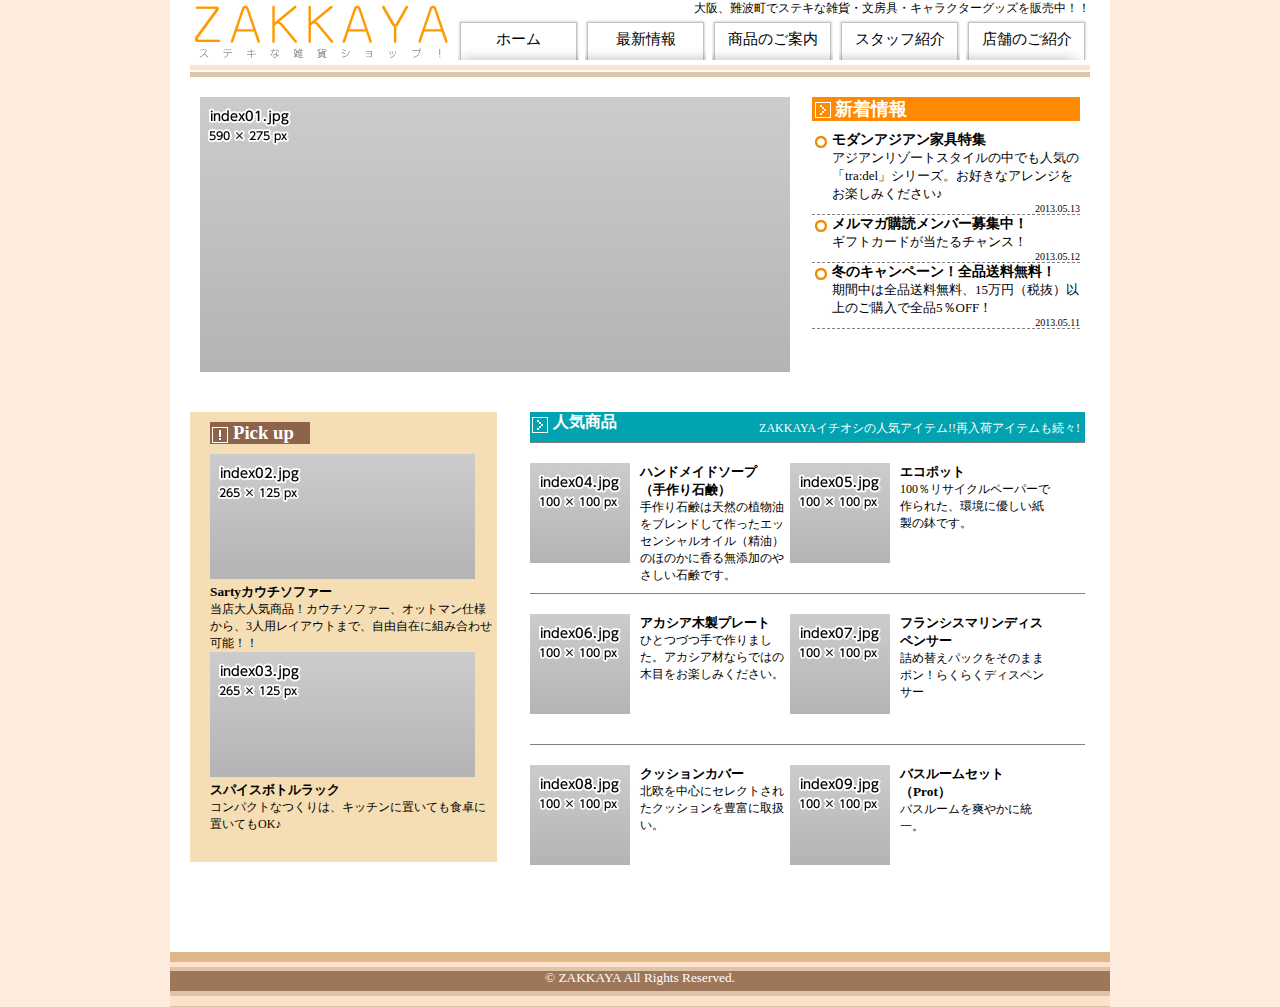
==== index.html @ 3371622a "10/24 commit" ====
<!DOCTYPE html>
<html lang="ja">
<head>
	<meta charset="UTF-8">
	<link rel="stylesheet" type="text/css" href="style.css">
	<meta name="description" content="">
	<meta name="keywords" content="">
	<title>zakkaya</title>
</head>

<body>
<div class="main">
<header>
	<div class="logo">
	<h1>
	<img src="img/logo.png" alt="ザッカヤ">
	</h1>
	</div>
	<nav>
	<div class="h-text">
	<p>
	大阪、難波町でステキな雑貨・文房具・キャラクターグッズを販売中！！
	</p>
	</div>
		<ul>
			<li>ホーム</li>
			<li>最新情報</li>
			<li>商品のご案内</li>
			<li>スタッフ紹介</li>
			<li>店舗のご紹介</li>
		</ul>
	</nav>
	<div class="header-line">
	</div>
</header>

<div class="main-back">
	<div class="image">
	<img src="img/index01.jpg">
	</div>

		<aside>
			<div class="aside-title">
			<h2>新着情報</h2>
			</div>

            <div class="news">
			<h4>モダンアジアン家具特集</h4>
			<p class="aside-text">アジアンリゾートスタイルの中でも人気の「tra:del」シリーズ。お好きなアレンジをお楽しみください♪</p>
			<p class="date">2013.05.13</p>
			</div>

            <div class="news">
			<h4>メルマガ購読メンバー募集中！</h4>
			<p class="aside-text">ギフトカードが当たるチャンス！</p>
			<p class="date">2013.05.12</p>
			</div>

            <div class="news">
			<h4>冬のキャンペーン！全品送料無料！</h4>
			<p class="aside-text">期間中は全品送料無料、15万円（税抜）以上のご購入で全品5％OFF！</p>
			<p class="date">2013.05.11</p>
			</div>

		</aside>
</div><!--メインバックここまで-->

<div class="pickup">
    <div class="pickup-title">
	<h3>Pick up</h3>
	</div>

	<div class="pickup-image">
	<img src="img/index02.jpg" alt="sartyカウチソファー">
	

	<h5>Sartyカウチソファー</h5>
	<p>当店大人気商品！カウチソファー、オットマン仕様から、3人用レイアウトまで、自由自在に組み合わせ可能！！</p>
    </div>
	<div class="pickup-image">
	<img src="img/index03.jpg" alt="スパイスボトルラック">
	

	<h5>スパイスボトルラック</h5>
	<p>コンパクトなつくりは、キッチンに置いても食卓に置いてもOK♪</p>
	</div>
</div>

<div class="ninki">
	<div class="ninki-title">
	<h2 class="ninki-title-maintext">人気商品</h2>
	<div class="ninki-title-subtext">
	<p>ZAKKAYAイチオシの人気アイテム!!再入荷アイテムも続々!</p>
	</div>
	</div>


	<div class="ninki-box">

	    <div class="ninki-image">
		<img src="img/index04.jpg" height="100" width="100" alt="ハンドメイドソープ">
		</div>

		<div class="ninki-text">
		<h5>ハンドメイドソープ</h5>
		<h5>（手作り石鹸）</h5>
		<p>手作り石鹸は天然の植物油をブレンドして作ったエッセンシャルオイル（精油）のほのかに香る無添加のやさしい石鹸です。</p>
		</div>

		<div class="ninki-image">
		<img src="img/index05.jpg" height="100" width="100" alt="エコポット">
		</div>

		<div class="ninki-text">
		<h5>エコポット</h5>
		<p>100％リサイクルペーパーで作られた、環境に優しい紙製の鉢です。</p>
		</div>

	</div>

	<div class="ninki-box">
	    <div class="ninki-image">
	    <img src="img/index06.jpg" height="100" width="100" alt="アカシア木製プレート">
	    </div>
	    <div class="ninki-text">
		<h5>アカシア木製プレート</h5>
		<p>ひとつづつ手で作りました。アカシア材ならではの木目をお楽しみください。</p>
		</div>
	    <div class="ninki-image">
	    <img src="img/index07.jpg" height="100" width="100" alt="フランシスマリンディスペンサー">
	    </div>
	    <div class="ninki-text">
		<h5>フランシスマリンディスペンサー</h5>
		<p>詰め替えパックをそのままポン！らくらくディスペンサー</p>
		</div>
	</div>

	<div class="ninki-box">
	     <div class="ninki-image">
		 <img src="img/index08.jpg" height="100" width="100" alt="クッションカバー">
		 </div>
		 <div class="ninki-text">
		<h5>クッションカバー</h5>
		<p>北欧を中心にセレクトされたクッションを豊富に取扱い。</p>
		</div>

		 <div class="ninki-image">
	     <img src="img/index09.jpg" height="100" width="100" alt="バスルームセット">
	     </div>
	     <div class="ninki-text">
		<h5>バスルームセット</h5>
		<h5>（Prot）</h5>
		<p>バスルームを爽やかに統一。</p>
		</div>
	</div>

</div><!--人気商品ここまで-->

<footer>

	<div class="footer">
	</div>
	<div class="footer-line">
	<small>&copy ZAKKAYA All Rights Reserved. </small>
	</div>

	

</footer>

</div><!--メインここまで-->

</body>
</html>
---- style.css ----
*{margin: 0px;
  padding: 0px;}

body {background-color: #feedde;}

.main{background-color: #ffffff;
     width: 940px;
     height:1000px;
     margin:0px auto;}

.logo{width: 265px;
	  height: 60px;
	  float: left;
    margin-left: 20px;
}

nav{width:655px;
    height: 65px;
    float: right;
    }

.h-text{width: 655px;
  text-align: right;
  float: right;
  margin-right: 20px;
        ;}



nav ul li {display: inline-block;
           font-size: 15px;
           float: left;
           width: 121px;
           height: 40px;
           margin: 3px;
           text-align: center;
           padding-top: 10px;
           ;}

nav ul li:hover{cursor: pointer;
                 background-color: #ff7f50;}

nav ul li:first-child{background-image: url(bg_img/menu1.png);
                      background-repeat: no-repeat;
                      background-color: ;}

nav ul li {background-image: url(bg_img/menu2.png);
           background-repeat: no-repeat;}

nav ul li:last-child{background-image: url(bg_img/menu3.png);
           background-repeat: no-repeat;}

.header-line{width: 900px;
             height: 12px;
             background-image: url(bg_img/header.png);
             clear: both;
             margin: 0px auto 20px;}

.main-back{width:920px;
           height: 275px;
           background-image: url(bg_img/main-back);
           background-repeat: no-repeat;
           float: left;
           margin-left: 10px;
           margin-bottom: 40px;
           }



.image{float: left;
       width:590px;
       height: 275px;
       margin-bottom: 40px;
       padding-left: 20px; }

aside{float: left;
      width: 268px;
      height: 275px;
      margin-left: 22px;
      margin-bottom: 40px;}

.aside-title{background-color: #ff8900;
             background-image: url(bg_img/icon1.png);
             background-repeat: no-repeat;
             font-size: 12px;
             color: #ffffff;
             text-indent: 23px;
             background-position: 3px 5px;
             margin-bottom: 10px;}

h4{font-size:14px;
   background-image: url(bg_img/icon3.png);
   background-repeat: no-repeat;
   background-position: 3px 5px;
   text-indent: 20px;}

.aside-text{font-size: 13px;
            padding-left: 20px;}

.date{font-size: 10px;
      text-align: right;}

.news{border-bottom: 1px dashed #808080;}


.pickup{background-color: #f5deb3;
        width: 307px;
        height:450px;
        float: left;
        margin-left:20px; 
        }
.pickup-image {margin-left: 20px;}

.pickup-title{background-color: #8d6449;
             background-image: url(bg_img/icon2.png);
             background-repeat: no-repeat;
             font-size: 16px;
             color: #ffffff;
             text-indent: 23px;
             background-position: 2px 5px;
             width: 100px;
             margin-top: 10px;
             margin-left: 20px;
             margin-bottom: 10px;}

.ninki{width: 555px;
       height:540px;
       float: left;
       margin-left:33px; 
       }

.ninki-title{background-color: #00a3af;
             background-image: url(bg_img/icon1.png);
             background-repeat: no-repeat;
           background-position: 2px 5px;
             height: 30px;}
             
             

.ninki-title-maintext{color: #ffffff;
             width: 100px;
             height: 30px;
             text-indent: 23px;
             float: left;
             font-size: 16px;}




.ninki-title-subtext{
             width: 550px;
             height: 20px;
             text-align: right;
             font-size: 11px;
             color: #ffffff;
             padding-top: 8px;}

.ninki-box{width: 555px;
           height: 130px;
           border-top: 1px solid #808080;
           padding-top: 20px;}

.ninki-image {float: left;
              margin-right: 10px}

.ninki-text{width: 150px;
            height: 100%;
            float: left;

}

p{font-size: 12px;}

.footer{width: 940px;
        height: 10px;
        clear: both;
        background-color: #deb887;

        }

.footer-line{width: 940px;
             height: 39px;
             margin: 0 auto;
             background-image: url(bg_img/footer.png);
             text-align: center;
             color: #ffffff;
             padding-top: 6px;}
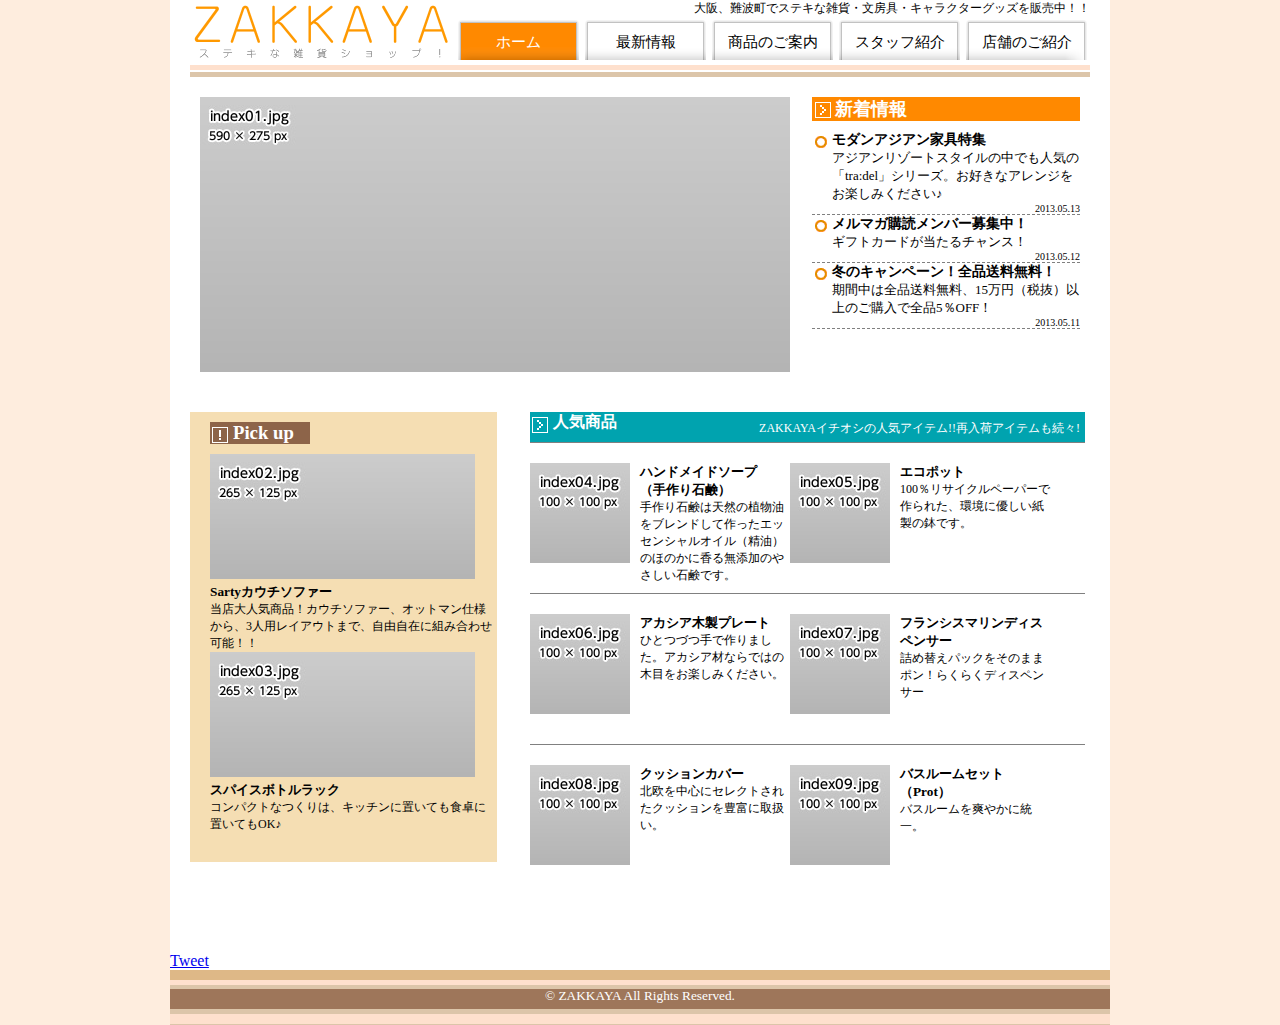
==== commit 74935558: "10/14 COMMIT" ====
--- a/index.html
+++ b/index.html
@@ -1,6 +1,16 @@
 <!DOCTYPE html>
 <html lang="ja">
 <head>
+<script><!--グーグルアナリティクス-->
+  (function(i,s,o,g,r,a,m){i['GoogleAnalyticsObject']=r;i[r]=i[r]||function(){
+  (i[r].q=i[r].q||[]).push(arguments)},i[r].l=1*new Date();a=s.createElement(o),
+  m=s.getElementsByTagName(o)[0];a.async=1;a.src=g;m.parentNode.insertBefore(a,m)
+  })(window,document,'script','//www.google-analytics.com/analytics.js','ga');
+
+  ga('create', 'UA-68894814-1', 'auto');
+  ga('send', 'pageview');
+
+</script>
 	<meta charset="UTF-8">
 	<link rel="stylesheet" type="text/css" href="style.css">
 	<meta name="description" content="">
@@ -156,6 +166,22 @@
 
 </div><!--人気商品ここまで-->
 
+<!-- ツイッターボタン -->
+
+<a href="https://twitter.com/share" class="twitter-share-button">Tweet</a>
+<script>!function(d,s,id){var js,fjs=d.getElementsByTagName(s)[0],p=/^http:/.test(d.location)?'http':'https';if(!d.getElementById(id)){js=d.createElement(s);js.id=id;js.src=p+'://platform.twitter.com/widgets.js';fjs.parentNode.insertBefore(js,fjs);}}(document, 'script', 'twitter-wjs');</script>
+
+<!-- いいねボタン -->
+<div id="fb-root"></div>
+<script>(function(d, s, id) {
+  var js, fjs = d.getElementsByTagName(s)[0];
+  if (d.getElementById(id)) return;
+  js = d.createElement(s); js.id = id;
+  js.src = "//connect.facebook.net/ja_JP/sdk.js#xfbml=1&version=v2.4";
+  fjs.parentNode.insertBefore(js, fjs);
+}(document, 'script', 'facebook-jssdk'));</script>
+<div class="fb-like"></div>
+
 <footer>
 
 	<div class="footer">
--- a/style.css
+++ b/style.css
@@ -34,15 +34,17 @@
            height: 40px;
            margin: 3px;
            text-align: center;
-           padding-top: 10px;
-           ;}
+           vertical-align: middle;
+           line-height:45px;}
 
 nav ul li:hover{cursor: pointer;
-                 background-color: #ff7f50;}
+                 background-color: #ff7f50;
+                 background-color: }
 
 nav ul li:first-child{background-image: url(bg_img/menu1.png);
                       background-repeat: no-repeat;
-                      background-color: ;}
+                      background-color:#ff8900;
+                      color: #ffffff;}
 
 nav ul li {background-image: url(bg_img/menu2.png);
            background-repeat: no-repeat;}
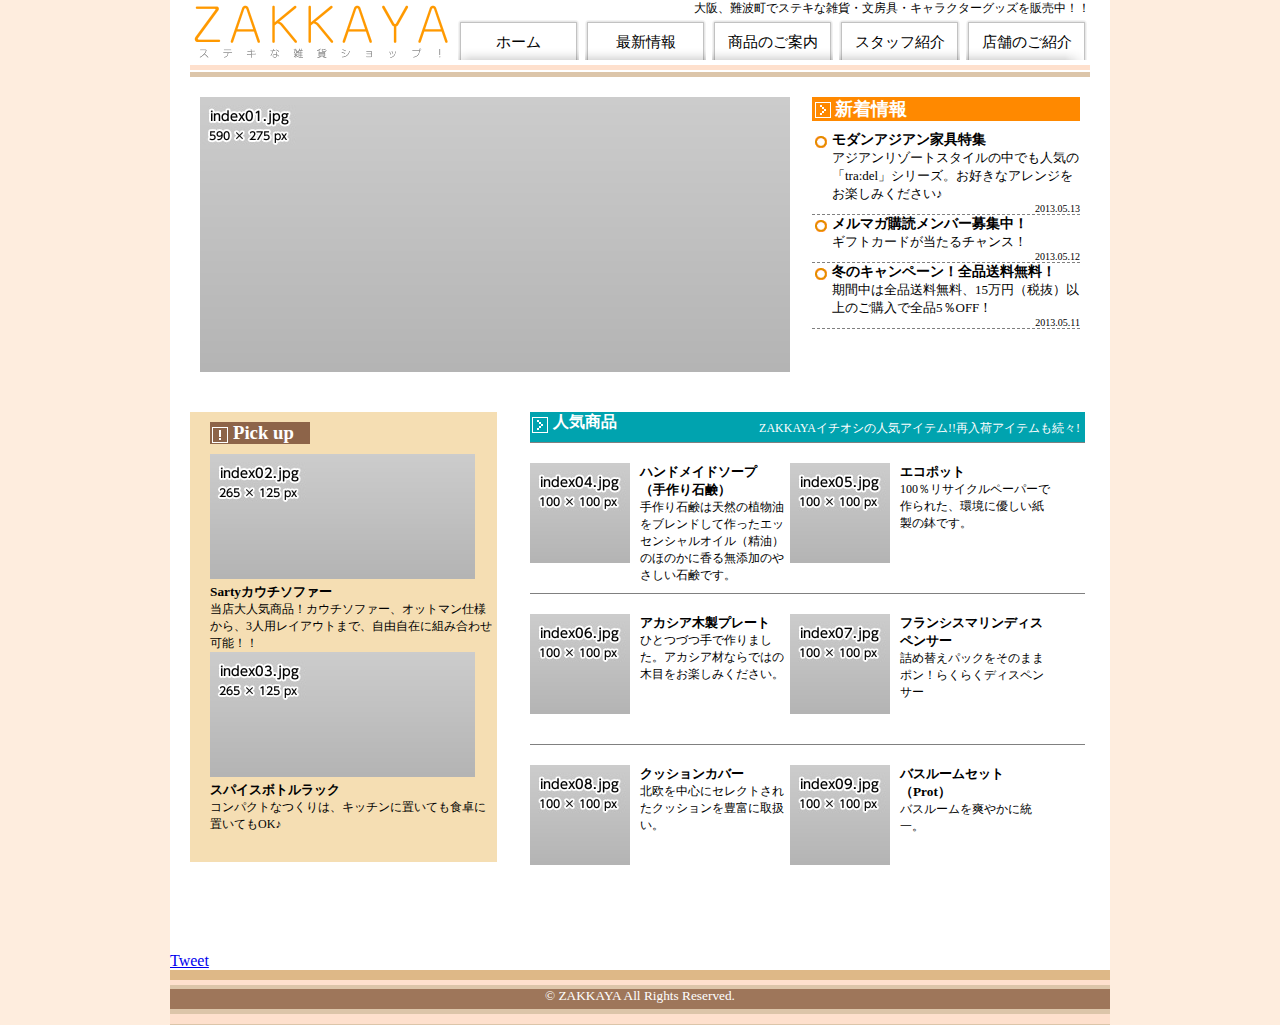
==== commit 4028564f: "add 2pages" ====
--- a/index.html
+++ b/index.html
@@ -33,11 +33,11 @@
 	</p>
 	</div>
 		<ul>
-			<li>ホーム</li>
-			<li>最新情報</li>
-			<li>商品のご案内</li>
-			<li>スタッフ紹介</li>
-			<li>店舗のご紹介</li>
+			<li class="current"><a href="index.html">ホーム</a></li>
+			<li><a href="saishin.html">最新情報</a></li>
+			<li><a href="shohin.html">商品のご案内</a></li>
+			<li><a href="staff.html">スタッフ紹介</a></li>
+			<li><a href="tempo.html">店舗のご紹介</a></li>
 		</ul>
 	</nav>
 	<div class="header-line">
--- a/style.css
+++ b/style.css
@@ -5,7 +5,7 @@
 
 .main{background-color: #ffffff;
      width: 940px;
-     height:1000px;
+     /*height:1000px;*/
      margin:0px auto;}
 
 .logo{width: 265px;
@@ -35,16 +35,31 @@
            margin: 3px;
            text-align: center;
            vertical-align: middle;
-           line-height:45px;}
+           line-height:45px;
+           }
+
+.current a {color: #ff8900;}
+
+nav ul li a{ text-decoration: none;}
+
+nav ul li a:link {color:#000000;
+  }/*未訪問*/
+
+
+nav ul li a:visited {color:#888888;}/*訪問済み*/
 
 nav ul li:hover{cursor: pointer;
-                 background-color: #ff7f50;
-                 background-color: }
+                 background-color: #ff8900;
+                 }/*マウスを載せてる間*/
+nav ul li a:hover{ color: #ffffff;}
+
+nav ul li a:active {color:#FF8000;}/*押してる間*/
+
+
 
 nav ul li:first-child{background-image: url(bg_img/menu1.png);
                       background-repeat: no-repeat;
-                      background-color:#ff8900;
-                      color: #ffffff;}
+                      }
 
 nav ul li {background-image: url(bg_img/menu2.png);
            background-repeat: no-repeat;}
@@ -188,3 +203,83 @@
              color: #ffffff;
              padding-top: 6px;}
 
+article{width: 900px;
+        /*height: 600px;*/
+        margin: 0px auto;}
+
+.page-title{width:900px;
+            height: 30px;
+            background-color: #ff8900;
+            margin-bottom: 30px;
+            }
+
+.page-title-maintext{color: #ffffff;
+             width: 400px;
+             /*height: 10px;*/
+             text-indent: 25px;
+             float: left;
+             font-size: 16px;
+             background-image: url(bg_img/icon1.png);
+             background-repeat: no-repeat;
+             background-position: 5px 0px;
+             padding-top: 0px;}
+
+
+
+
+.page-title-subtext{
+             width: 500px;
+             height: 20px;
+             float: right;
+             text-align: right;
+             font-size: 11px;
+             color: #ffffff;
+             padding-top: 8px;}
+
+.sidebar{width: 200px;
+         float: left;
+         border: 1px solid #ff8900;}
+
+.sidebar ul li{border: 1px solid #ff8900;
+               background-image: url(bg_img/icon4.png);
+               background-repeat: no-repeat;
+               padding-left: 20px;
+               font-size:14px;
+               background-position: 4px 6px;}
+
+.sidebar h3{background: #ff8900;
+            color: #ffffff;
+            font-size: 14px;
+            padding-left: 5px;}
+
+.products{width: 670px;
+          /*height: 1000px;*/
+          float: right;
+          margin-bottom: 40px;}
+
+ul li{list-style-type: none;}
+
+.category-image{float: left;}
+
+.category-text{}
+
+
+.price{}
+
+.clear{clear: both;}
+
+.category-title{background-color:#f0f0f0;
+                width: 670px;
+                height: 23px;
+                color: #ff8900;
+                font-size: 10px;
+                text-indent: 20px;
+                background-image: url(bg_img/icon1a.png);
+                background-repeat: no-repeat;
+                margin-bottom: 20px}
+
+.category-image{margin : 0px 20px 20px 0px;}
+
+
+
+
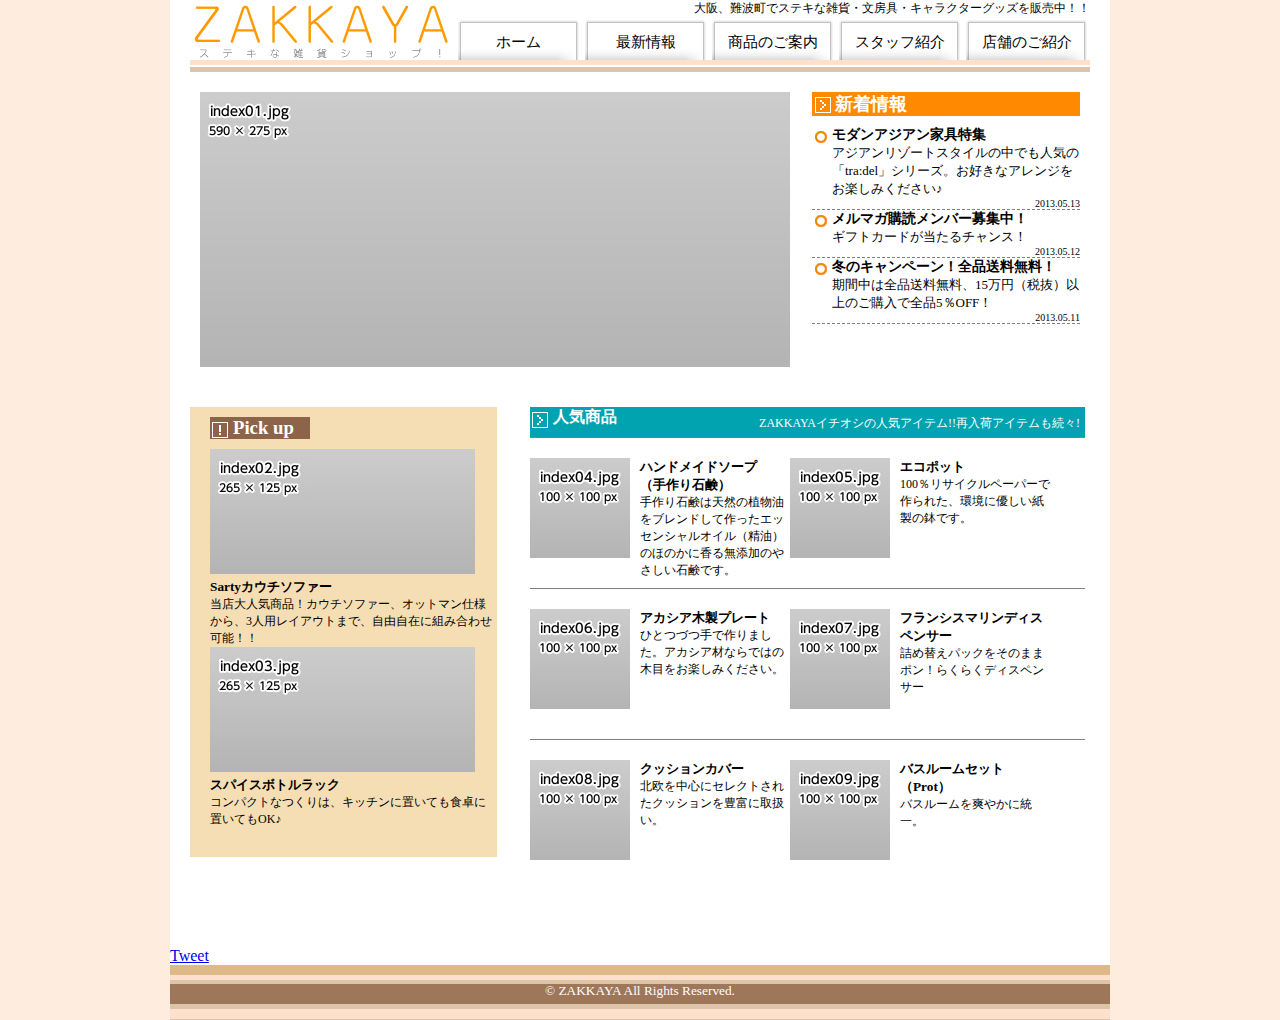
==== commit 37de365c: "10/16 commit" ====
--- a/index.html
+++ b/index.html
@@ -15,6 +15,7 @@
 	<link rel="stylesheet" type="text/css" href="style.css">
 	<meta name="description" content="">
 	<meta name="keywords" content="">
+	<meta name=viewport content="width=device-width, initial-scale=1">
 	<title>zakkaya</title>
 </head>
 
--- a/style.css
+++ b/style.css
@@ -15,7 +15,7 @@
 }
 
 nav{width:655px;
-    height: 65px;
+    height: 60px;
     float: right;
     }
 
@@ -27,7 +27,7 @@
 
 
 
-nav ul li {display: inline-block;
+nav ul li a{display: inline-block;
            font-size: 15px;
            float: left;
            width: 121px;
@@ -40,7 +40,7 @@
 
 .current a {color: #ff8900;}
 
-nav ul li a{ text-decoration: none;}
+
 
 nav ul li a:link {color:#000000;
   }/*未訪問*/
@@ -48,23 +48,24 @@
 
 nav ul li a:visited {color:#888888;}/*訪問済み*/
 
-nav ul li:hover{cursor: pointer;
+nav ul li a:hover{cursor: pointer;
                  background-color: #ff8900;
                  }/*マウスを載せてる間*/
-nav ul li a:hover{ color: #ffffff;}
+
+nav ul li a:hover{color: #ffffff;}
 
 nav ul li a:active {color:#FF8000;}/*押してる間*/
 
-
-
-nav ul li:first-child{background-image: url(bg_img/menu1.png);
+nav ul li a{ text-decoration: none;}
+
+nav ul li a:first-child{background-image: url(bg_img/menu1.png);
                       background-repeat: no-repeat;
                       }
 
-nav ul li {background-image: url(bg_img/menu2.png);
+nav ul li a{background-image: url(bg_img/menu2.png);
            background-repeat: no-repeat;}
 
-nav ul li:last-child{background-image: url(bg_img/menu3.png);
+nav ul li a:last-child{background-image: url(bg_img/menu3.png);
            background-repeat: no-repeat;}
 
 .header-line{width: 900px;
@@ -202,6 +203,8 @@
              text-align: center;
              color: #ffffff;
              padding-top: 6px;}
+
+/*子ページここから*/
 
 article{width: 900px;
         /*height: 600px;*/
@@ -236,6 +239,8 @@
              color: #ffffff;
              padding-top: 8px;}
 
+/*商品のご案内ここから*/
+
 .sidebar{width: 200px;
          float: left;
          border: 1px solid #ff8900;}
@@ -264,7 +269,9 @@
 .category-text{}
 
 
-.price{}
+.price{color:#8b4513;
+       font-weight: bold;
+       font-size: 15px;}
 
 .clear{clear: both;}
 
@@ -280,6 +287,25 @@
 
 .category-image{margin : 0px 20px 20px 0px;}
 
-
-
-
+/*スタッフ紹介ここから*/
+
+/*店舗のご案内ここから*/
+
+th{
+   background:#dfdfdf;
+   font-weight: normal;
+   font-size: 15px;
+   padding:0px;
+   margin: 0px;
+   border-top:1px solid #808080;
+   text-align: left;  
+   color: #ff8900;
+}
+
+td{
+  text-align: left;
+  border-top: 1px solid #808080;
+}
+
+
+
